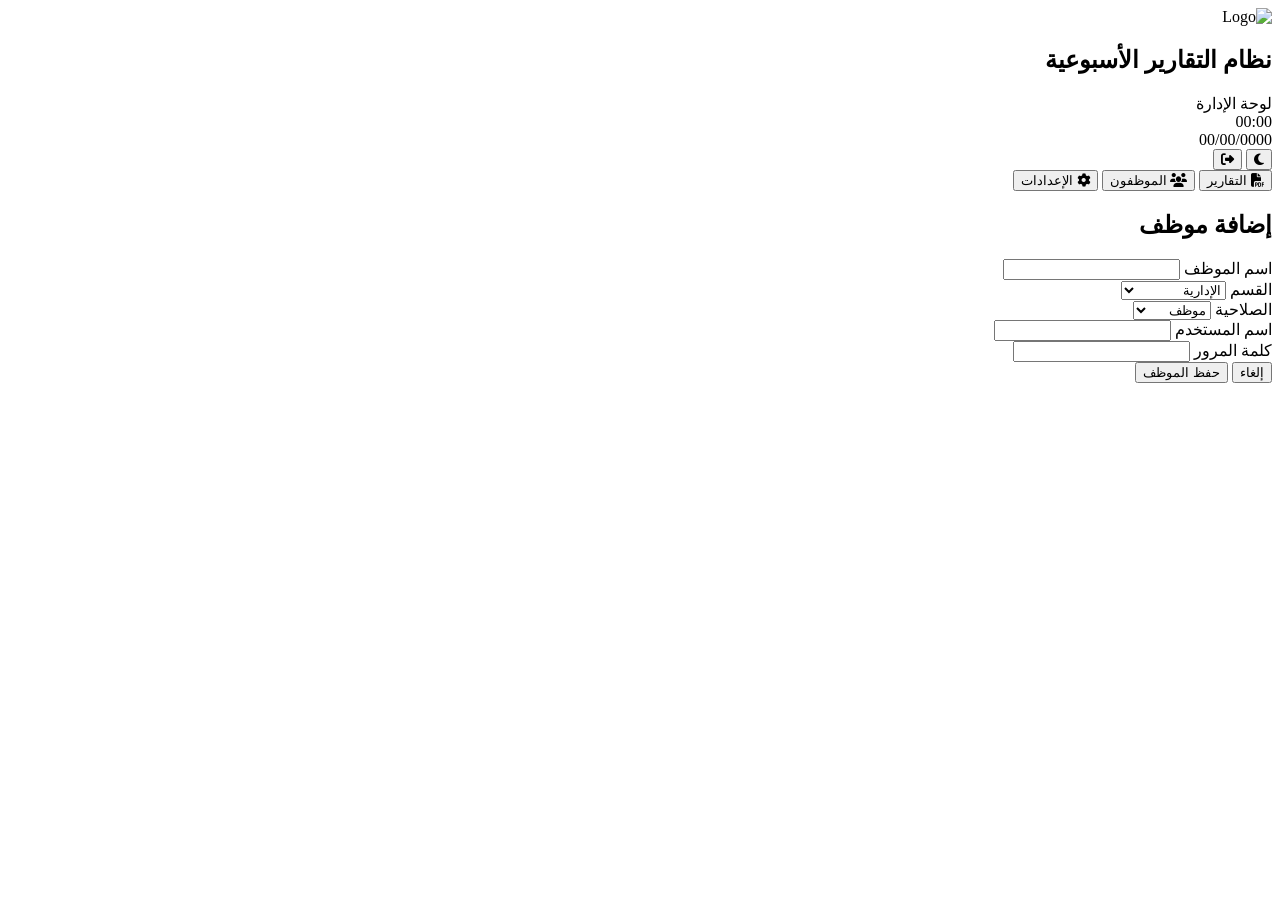
==== admin.html @ be296bed "Add files via upload" ====
<!DOCTYPE html>
<html lang="ar" dir="rtl">

<head>

    <meta charset="UTF-8">

    <meta name="viewport"
          content="width=device-width, initial-scale=1.0">

    <title>لوحة الإدارة</title>

    <link rel="preconnect"
          href="https://fonts.googleapis.com">

    <link rel="preconnect"
          href="https://fonts.gstatic.com"
          crossorigin>

    <link href="https://fonts.googleapis.com/css2?family=Cairo:wght@300;400;600;700;800&display=swap"
          rel="stylesheet">

    <link rel="stylesheet"
          href="https://cdnjs.cloudflare.com/ajax/libs/font-awesome/6.7.2/css/all.min.css">

    <link rel="stylesheet"
          href="css/variables.css">

    <link rel="stylesheet"
          href="css/theme.css">

    <link rel="stylesheet"
          href="css/animations.css">

    <link rel="stylesheet"
          href="css/admin.css">

<link rel="stylesheet" href="css/dialog.css">
<link rel="stylesheet" href="css/pdf-viewer.css">
</head>

<body>

<div class="dashboard">

    <!-- Header -->

    <header class="header">

        <div class="header-right">

            <img src="assets/logo.png"
                 class="logo"
                 alt="Logo">

            <div>

                <h2>

                    نظام التقارير الأسبوعية

                </h2>

                <span>

                    لوحة الإدارة

                </span>

            </div>

        </div>

        <div class="header-left">

            <div id="currentTime">

                00:00

            </div>

            <div id="currentDate">

                00/00/0000

            </div>

            <button id="themeBtn">

                <i class="fa-solid fa-moon"></i>

            </button>

            <button id="logoutBtn">

                <i class="fa-solid fa-right-from-bracket"></i>

            </button>

        </div>

    </header>

  <!-- Menu -->

<section class="menu">

    <button
        class="menu-card active"
        data-page="reports">

        <i class="fa-solid fa-file-pdf"></i>

        <span>

            التقارير

        </span>

    </button>

    <button
        class="menu-card"
        data-page="employees">

        <i class="fa-solid fa-users"></i>

        <span>

            الموظفون

        </span>

    </button>

    <button
        class="menu-card"
        data-page="settings">

        <i class="fa-solid fa-gear"></i>

        <span>

            الإعدادات

        </span>

    </button>

</section>

    <!-- Content -->

    <main
        id="content">

    </main>

</div>

<script src="js/config.js"></script>

<script src="js/storage.js"></script>

<script src="js/api.js"></script>
    
<script src="js/admin.js"></script>

<div class="modal" id="employeeModal">

    <div class="modal-card">

        <h2 class="modal-title">

            إضافة موظف

        </h2>

        <div class="form-grid">

            <div class="form-group full">

                <label>

                    اسم الموظف

                </label>

                <input
                    id="empName"
                    type="text">

            </div>

            <div class="form-group">

                <label>

                    القسم

                </label>

                <select id="empDepartment">

                    <option>الإدارية</option>

                    <option>المالية</option>

                    <option>الإعلامية</option>

                    <option>قسم الدعوة</option>
                    
                    <option>الجاليات</option>

                    <option>القسم النسائي</option>

                    <option>مركز غيم</option>
                </select>

            </div>

            <div class="form-group">

                <label>

                    الصلاحية

                </label>

                <select id="empRole">

    <option value="employee">

        موظف

    </option>

    <option value="manager">

        مدير قسم

    </option>

    <option value="admin">

        مدير عام

    </option>

</select>

            </div>

            <div class="form-group">

                <label>

                    اسم المستخدم

                </label>

                <input
                    id="empUsername"
                    type="text">

            </div>

            <div class="form-group">

                <label>

                    كلمة المرور

                </label>

                <input
                    id="empPassword"
                    type="password">

            </div>

        </div>

        <div class="modal-actions">

            <button
                class="cancel-btn"
                id="closeModal">

                إلغاء

            </button>

            <button
                class="save-btn"
                id="saveEmployee">

                حفظ الموظف

            </button>

        </div>

    </div>

</div> 
<script src="js/ui.js"></script>
<script src="js/dialog.js"></script>
<script src="js/pdf-viewer.js"></script>
</body>

</html>
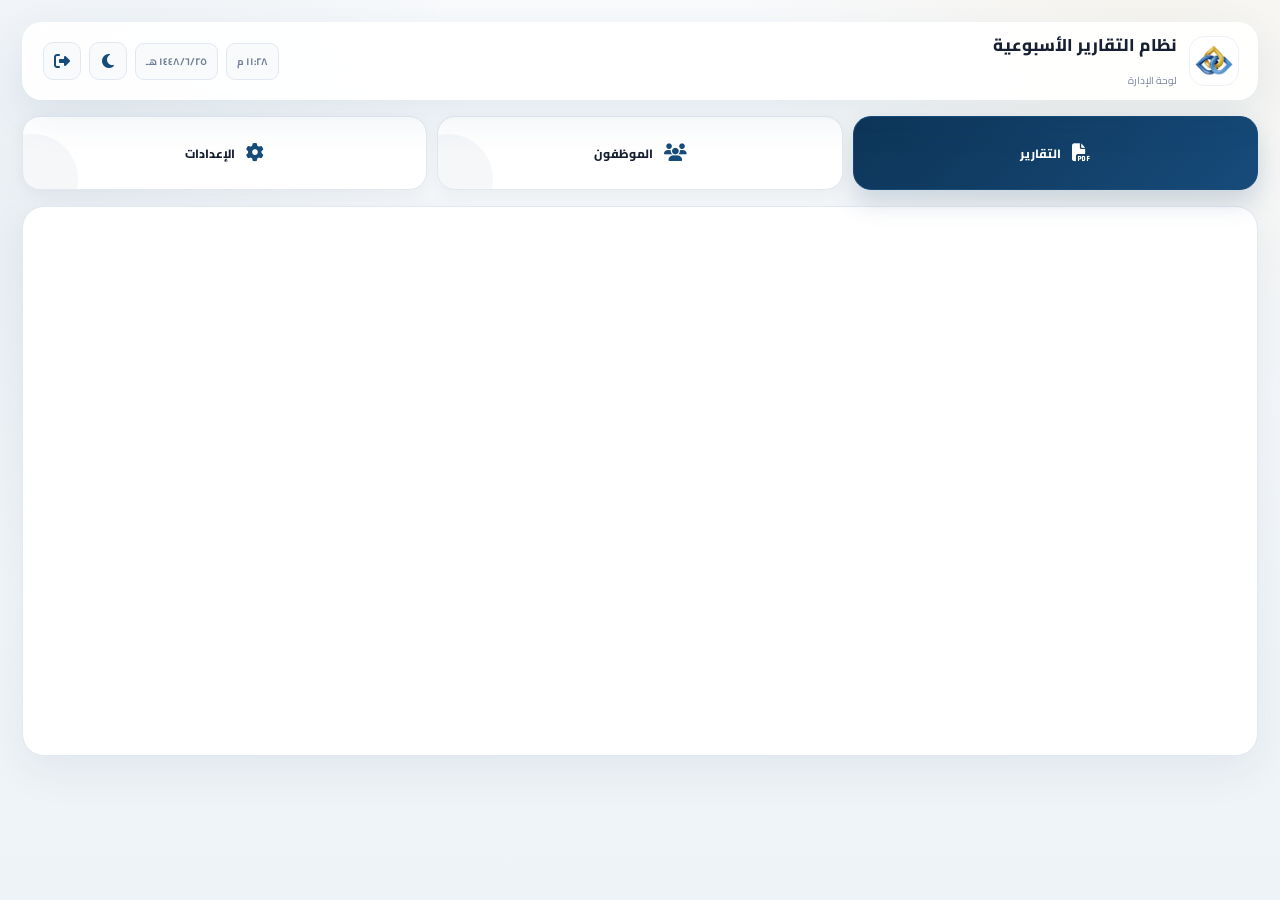
==== commit 890ea0ba: "Apply modern visual layer to admin dashboard" ====
--- a/admin.html
+++ b/admin.html
@@ -1,312 +1,27 @@
 <!DOCTYPE html>
 <html lang="ar" dir="rtl">
-
 <head>
-
-    <meta charset="UTF-8">
-
-    <meta name="viewport"
-          content="width=device-width, initial-scale=1.0">
-
-    <title>لوحة الإدارة</title>
-
-    <link rel="preconnect"
-          href="https://fonts.googleapis.com">
-
-    <link rel="preconnect"
-          href="https://fonts.gstatic.com"
-          crossorigin>
-
-    <link href="https://fonts.googleapis.com/css2?family=Cairo:wght@300;400;600;700;800&display=swap"
-          rel="stylesheet">
-
-    <link rel="stylesheet"
-          href="https://cdnjs.cloudflare.com/ajax/libs/font-awesome/6.7.2/css/all.min.css">
-
-    <link rel="stylesheet"
-          href="css/variables.css">
-
-    <link rel="stylesheet"
-          href="css/theme.css">
-
-    <link rel="stylesheet"
-          href="css/animations.css">
-
-    <link rel="stylesheet"
-          href="css/admin.css">
-
-<link rel="stylesheet" href="css/dialog.css">
-<link rel="stylesheet" href="css/pdf-viewer.css">
+<meta charset="UTF-8">
+<meta name="viewport" content="width=device-width, initial-scale=1.0">
+<title>لوحة الإدارة</title>
+<link rel="preconnect" href="https://fonts.googleapis.com"><link rel="preconnect" href="https://fonts.gstatic.com" crossorigin>
+<link href="https://fonts.googleapis.com/css2?family=Cairo:wght@300;400;600;700;800&display=swap" rel="stylesheet">
+<link rel="stylesheet" href="https://cdnjs.cloudflare.com/ajax/libs/font-awesome/6.7.2/css/all.min.css">
+<link rel="stylesheet" href="css/variables.css"><link rel="stylesheet" href="css/theme.css"><link rel="stylesheet" href="css/animations.css"><link rel="stylesheet" href="css/admin.css"><link rel="stylesheet" href="css/app-modern.css"><link rel="stylesheet" href="css/dialog.css"><link rel="stylesheet" href="css/pdf-viewer.css">
 </head>
-
 <body>
-
 <div class="dashboard">
-
-    <!-- Header -->
-
-    <header class="header">
-
-        <div class="header-right">
-
-            <img src="assets/logo.png"
-                 class="logo"
-                 alt="Logo">
-
-            <div>
-
-                <h2>
-
-                    نظام التقارير الأسبوعية
-
-                </h2>
-
-                <span>
-
-                    لوحة الإدارة
-
-                </span>
-
-            </div>
-
-        </div>
-
-        <div class="header-left">
-
-            <div id="currentTime">
-
-                00:00
-
-            </div>
-
-            <div id="currentDate">
-
-                00/00/0000
-
-            </div>
-
-            <button id="themeBtn">
-
-                <i class="fa-solid fa-moon"></i>
-
-            </button>
-
-            <button id="logoutBtn">
-
-                <i class="fa-solid fa-right-from-bracket"></i>
-
-            </button>
-
-        </div>
-
-    </header>
-
-  <!-- Menu -->
-
+<header class="header">
+<div class="header-right"><img src="assets/logo.png" class="logo" alt="Logo"><div><h2>نظام التقارير الأسبوعية</h2><span>لوحة الإدارة</span></div></div>
+<div class="header-left"><div id="currentTime">00:00</div><div id="currentDate">00/00/0000</div><button id="themeBtn"><i class="fa-solid fa-moon"></i></button><button id="logoutBtn"><i class="fa-solid fa-right-from-bracket"></i></button></div>
+</header>
 <section class="menu">
-
-    <button
-        class="menu-card active"
-        data-page="reports">
-
-        <i class="fa-solid fa-file-pdf"></i>
-
-        <span>
-
-            التقارير
-
-        </span>
-
-    </button>
-
-    <button
-        class="menu-card"
-        data-page="employees">
-
-        <i class="fa-solid fa-users"></i>
-
-        <span>
-
-            الموظفون
-
-        </span>
-
-    </button>
-
-    <button
-        class="menu-card"
-        data-page="settings">
-
-        <i class="fa-solid fa-gear"></i>
-
-        <span>
-
-            الإعدادات
-
-        </span>
-
-    </button>
-
+<button class="menu-card active" data-page="reports"><i class="fa-solid fa-file-pdf"></i><span>التقارير</span></button>
+<button class="menu-card" data-page="employees"><i class="fa-solid fa-users"></i><span>الموظفون</span></button>
+<button class="menu-card" data-page="settings"><i class="fa-solid fa-gear"></i><span>الإعدادات</span></button>
 </section>
-
-    <!-- Content -->
-
-    <main
-        id="content">
-
-    </main>
-
+<main id="content"></main>
 </div>
-
-<script src="js/config.js"></script>
-
-<script src="js/storage.js"></script>
-
-<script src="js/api.js"></script>
-    
-<script src="js/admin.js"></script>
-
-<div class="modal" id="employeeModal">
-
-    <div class="modal-card">
-
-        <h2 class="modal-title">
-
-            إضافة موظف
-
-        </h2>
-
-        <div class="form-grid">
-
-            <div class="form-group full">
-
-                <label>
-
-                    اسم الموظف
-
-                </label>
-
-                <input
-                    id="empName"
-                    type="text">
-
-            </div>
-
-            <div class="form-group">
-
-                <label>
-
-                    القسم
-
-                </label>
-
-                <select id="empDepartment">
-
-                    <option>الإدارية</option>
-
-                    <option>المالية</option>
-
-                    <option>الإعلامية</option>
-
-                    <option>قسم الدعوة</option>
-                    
-                    <option>الجاليات</option>
-
-                    <option>القسم النسائي</option>
-
-                    <option>مركز غيم</option>
-                </select>
-
-            </div>
-
-            <div class="form-group">
-
-                <label>
-
-                    الصلاحية
-
-                </label>
-
-                <select id="empRole">
-
-    <option value="employee">
-
-        موظف
-
-    </option>
-
-    <option value="manager">
-
-        مدير قسم
-
-    </option>
-
-    <option value="admin">
-
-        مدير عام
-
-    </option>
-
-</select>
-
-            </div>
-
-            <div class="form-group">
-
-                <label>
-
-                    اسم المستخدم
-
-                </label>
-
-                <input
-                    id="empUsername"
-                    type="text">
-
-            </div>
-
-            <div class="form-group">
-
-                <label>
-
-                    كلمة المرور
-
-                </label>
-
-                <input
-                    id="empPassword"
-                    type="password">
-
-            </div>
-
-        </div>
-
-        <div class="modal-actions">
-
-            <button
-                class="cancel-btn"
-                id="closeModal">
-
-                إلغاء
-
-            </button>
-
-            <button
-                class="save-btn"
-                id="saveEmployee">
-
-                حفظ الموظف
-
-            </button>
-
-        </div>
-
-    </div>
-
-</div> 
-<script src="js/ui.js"></script>
-<script src="js/dialog.js"></script>
-<script src="js/pdf-viewer.js"></script>
-</body>
-
-</html>
+<script src="js/config.js"></script><script src="js/storage.js"></script><script src="js/api.js"></script><script src="js/admin.js"></script><script src="js/ui.js"></script><script src="js/dialog.js"></script><script src="js/pdf-viewer.js"></script>
+<div class="modal" id="employeeModal"><div class="modal-card"><h2 class="modal-title">إضافة موظف</h2><div class="form-grid"><div class="form-group full"><label>اسم الموظف</label><input id="empName" type="text"></div><div class="form-group"><label>القسم</label><select id="empDepartment"><option>الإدارية</option><option>المالية</option><option>الإعلامية</option><option>قسم الدعوة</option><option>الجاليات</option><option>القسم النسائي</option><option>مركز غيم</option></select></div><div class="form-group"><label>الصلاحية</label><select id="empRole"><option value="employee">موظف</option><option value="manager">مدير قسم</option><option value="admin">مدير عام</option></select></div><div class="form-group"><label>اسم المستخدم</label><input id="empUsername" type="text"></div><div class="form-group"><label>كلمة المرور</label><input id="empPassword" type="password"></div></div><div class="modal-actions"><button class="cancel-btn" id="closeModal">إلغاء</button><button class="save-btn" id="saveEmployee">حفظ الموظف</button></div></div></div>
+</body></html>
--- a/css/variables.css
+++ b/css/variables.css
@@ -0,0 +1,38 @@
+:root{
+  --primary:#174b7a;
+  --primary-light:#2f6fa7;
+  --primary-dark:#0d3457;
+  --secondary:#0e7490;
+  --accent:#d9a441;
+  --success:#15803d;
+  --warning:#b7791f;
+  --danger:#c62828;
+  --info:#087ea4;
+
+  --background:#f4f7fb;
+  --surface:#ffffff;
+  --surface-2:#f8fafc;
+  --surface-3:#eef4f8;
+  --border:#e2e8f0;
+
+  --text:#172033;
+  --text-light:#718096;
+  --text-muted:#9aa6b5;
+  --text-white:#fff;
+
+  --radius-xs:8px;
+  --radius-sm:12px;
+  --radius-md:16px;
+  --radius-lg:22px;
+  --radius-xl:30px;
+
+  --shadow-sm:0 4px 16px rgba(23,32,51,.05);
+  --shadow-md:0 12px 32px rgba(23,32,51,.08);
+  --shadow-lg:0 24px 70px rgba(23,32,51,.14);
+
+  --transition:.24s ease;
+  --transition-fast:.16s ease;
+
+  --container:1400px;
+  --header-height:76px;
+}
--- a/css/theme.css
+++ b/css/theme.css
@@ -0,0 +1,16 @@
+*{box-sizing:border-box}
+html{scroll-behavior:smooth}
+body{margin:0;font-family:"Cairo",sans-serif;background:var(--background);color:var(--text);direction:rtl;min-height:100vh;-webkit-font-smoothing:antialiased;text-rendering:optimizeLegibility}
+a{text-decoration:none;color:inherit}
+button,input,select,textarea{font:inherit}
+button{border:0;outline:0;cursor:pointer}
+img{display:block;max-width:100%}
+::selection{background:rgba(23,75,122,.18);color:var(--primary-dark)}
+:focus-visible{outline:3px solid rgba(23,75,122,.18);outline-offset:2px}
+::-webkit-scrollbar{width:8px;height:8px}
+::-webkit-scrollbar-track{background:#eef2f6}
+::-webkit-scrollbar-thumb{background:#b9c6d3;border-radius:99px}
+::-webkit-scrollbar-thumb:hover{background:#8fa1b3}
+body.dark{--background:#0d1726;--surface:#132238;--surface-2:#18283d;--surface-3:#1d3048;--border:#29405a;--text:#f3f7fb;--text-light:#b6c2d0;--text-muted:#8d9caf;--shadow-sm:0 4px 18px rgba(0,0,0,.18);--shadow-md:0 14px 36px rgba(0,0,0,.25)}
+body.dark .header,body.dark #content,body.dark .menu-card,body.dark .employee-header,body.dark .card,body.dark .modal-card,body.dark table{background:var(--surface)}
+body.dark input,body.dark select{background:var(--surface-2)!important;color:var(--text)!important;border-color:var(--border)!important}
--- a/css/animations.css
+++ b/css/animations.css
@@ -0,0 +1 @@
+@keyframes fadeIn{from{opacity:0}to{opacity:1}}@keyframes fadeUp{from{opacity:0;transform:translateY(18px)}to{opacity:1;transform:none}}@keyframes zoomIn{from{opacity:0;transform:scale(.97)}to{opacity:1;transform:scale(1)}}.fade-in{animation:fadeIn .45s ease both}.fade-up{animation:fadeUp .5s ease both}.zoom-in{animation:zoomIn .3s ease both}.float{animation:float 4s ease-in-out infinite}@keyframes float{0%,100%{transform:translateY(0)}50%{transform:translateY(-6px)}}@keyframes rotate{to{transform:rotate(360deg)}}.spinner{width:20px;height:20px;border:3px solid #ffffff55;border-top-color:#fff;border-radius:50%;animation:rotate .8s linear infinite}.hover-up{transition:var(--transition)}.hover-up:hover{transform:translateY(-3px)}.ripple{position:relative;overflow:hidden}
--- a/css/admin.css
+++ b/css/admin.css
@@ -0,0 +1,64 @@
+/* Premium dashboard skin - existing JS/API selectors are preserved */
+.dashboard{width:100%;min-height:100vh;padding:22px;background:linear-gradient(180deg,#f7f9fc,#f1f5f9)}
+.header{height:78px;background:rgba(255,255,255,.92);backdrop-filter:blur(16px);border:1px solid rgba(226,232,240,.9);border-radius:20px;display:flex;justify-content:space-between;align-items:center;padding:0 18px 0 20px;box-shadow:var(--shadow-sm);margin-bottom:16px;position:sticky;top:12px;z-index:50}
+.header-right{display:flex;align-items:center;gap:12px;min-width:0}
+.header-right .logo{width:50px;height:50px;border-radius:15px;object-fit:contain;background:#fff;padding:5px;border:1px solid #edf1f5}
+.header-right h2{font-size:17px;font-weight:800;color:var(--text);margin:0 0 2px}
+.header-right span{font-size:10px;color:var(--text-light)}
+.header-left{display:flex;align-items:center;gap:8px}
+.header-left div{font-size:10px;font-weight:700;color:var(--text-light);padding:8px 10px;background:var(--surface-2);border:1px solid var(--border);border-radius:9px}
+.header-left button{width:38px;height:38px;border-radius:10px;background:var(--surface-2);color:var(--primary);border:1px solid var(--border);transition:var(--transition)}
+.header-left button:hover{background:var(--primary);color:#fff;transform:translateY(-1px)}
+.menu{display:grid;grid-template-columns:repeat(3,1fr);gap:10px;margin-bottom:16px}
+.menu-card{min-height:74px;background:var(--surface);border:1px solid var(--border);border-radius:15px;padding:12px 18px;cursor:pointer;transition:var(--transition);box-shadow:var(--shadow-sm);display:flex;align-items:center;justify-content:center;gap:11px;color:var(--text)}
+.menu-card i{font-size:18px;color:var(--primary);transition:var(--transition)}
+.menu-card span{font-size:12px;font-weight:800}
+.menu-card:hover{transform:translateY(-2px);box-shadow:var(--shadow-md);border-color:#cbd8e5}
+.menu-card.active{background:linear-gradient(135deg,#0d3457,#174b7a);border-color:#174b7a;box-shadow:0 12px 26px rgba(23,75,122,.2)}
+.menu-card.active i,.menu-card.active span{color:#fff}
+#content{background:var(--surface);border:1px solid var(--border);border-radius:18px;min-height:550px;padding:24px;box-shadow:var(--shadow-sm);animation:contentIn .3s ease}
+@keyframes contentIn{from{opacity:.4;transform:translateY(5px)}to{opacity:1;transform:none}}
+.section-title{display:flex;justify-content:space-between;align-items:center;gap:12px;margin-bottom:20px}
+.section-title h2{display:flex;align-items:center;gap:9px;font-size:19px;margin:0;color:var(--text)}
+.section-title h2 i{color:var(--primary);font-size:17px}
+.primary-btn{background:linear-gradient(135deg,#0d3457,#174b7a);color:#fff;padding:11px 16px;border-radius:10px;font-size:11px;font-weight:800;box-shadow:0 8px 18px rgba(23,75,122,.16);transition:var(--transition)}
+.primary-btn:hover{transform:translateY(-1px)}
+.filters{display:grid;grid-template-columns:1.4fr 1fr 1fr;gap:9px;margin-bottom:15px}
+.filters input,.filters select{height:42px;border:1px solid var(--border);border-radius:10px;padding:0 12px;background:var(--surface-2);color:var(--text);font-size:11px;outline:0}
+.filters input:focus,.filters select:focus{border-color:#174b7a;box-shadow:0 0 0 3px rgba(23,75,122,.07)}
+.table-container{width:100%;overflow:auto;border:1px solid var(--border);border-radius:14px;margin-top:14px}
+table{width:100%;border-collapse:separate;border-spacing:0;background:var(--surface);min-width:760px}
+thead{background:#f4f7fa;color:#526174}
+thead th{padding:12px 13px;font-size:10px;font-weight:800;text-align:right;white-space:nowrap;border-bottom:1px solid var(--border)}
+tbody td{padding:12px 13px;text-align:right;border-bottom:1px solid #edf1f5;color:var(--text);font-size:10px}
+tbody tr:last-child td{border-bottom:0}
+tbody tr{transition:var(--transition-fast)}
+tbody tr:hover{background:#f8fbfd}
+.status{display:inline-flex;align-items:center;gap:5px;padding:5px 9px;border-radius:99px;font-size:9px;font-weight:800}
+.status.active{background:#eaf8ef;color:#15743a}.status.stop{background:#fff0f0;color:#c62828}
+.actions{display:flex;gap:6px}
+.icon-btn{width:32px;height:32px;border-radius:9px;color:#fff;transition:var(--transition)}
+.edit-btn{background:#2867a1}.edit-btn:hover{transform:translateY(-1px)}
+.delete-btn{width:32px;height:32px;border:0;border-radius:9px;background:#fff1f1;color:#c62828;display:inline-flex;align-items:center;justify-content:center;transition:var(--transition);cursor:pointer}
+.delete-btn:hover{background:#c62828;color:#fff}
+.view-btn{display:inline-flex;align-items:center;justify-content:center;padding:6px 10px;border-radius:8px;background:#eef5fa;color:#174b7a;font-size:9px;font-weight:800}
+.empty-card{min-height:300px;display:flex;flex-direction:column;justify-content:center;align-items:center;text-align:center;gap:12px;color:var(--text-light)}
+.empty-card i{font-size:54px;color:#9ab0c2}
+.settings-grid{display:grid;grid-template-columns:repeat(3,1fr);gap:12px}
+.setting-card{background:var(--surface-2);border:1px solid var(--border);padding:16px;border-radius:13px;display:flex;flex-direction:column;gap:8px}
+.setting-card label{font-size:11px;font-weight:800;color:var(--text)}
+.setting-card input,.setting-card select{height:44px;border:1px solid var(--border);border-radius:10px;padding:0 11px;font-size:11px;background:var(--surface);color:var(--text)}
+.modal{position:fixed;inset:0;background:rgba(8,22,39,.48);backdrop-filter:blur(8px);display:flex;justify-content:center;align-items:center;opacity:0;visibility:hidden;transition:.25s;z-index:9999;padding:16px}
+.modal.show{opacity:1;visibility:visible}
+.modal-card{width:540px;max-width:100%;background:#fff;border-radius:20px;padding:24px;box-shadow:var(--shadow-lg);animation:zoomIn .25s}
+.modal-title{font-size:19px;font-weight:800;margin:0 0 20px;color:#172033}
+.form-grid{display:grid;grid-template-columns:1fr 1fr;gap:12px}
+.form-group{display:flex;flex-direction:column;gap:6px}.form-group.full{grid-column:1/-1}.form-group label{font-size:11px;font-weight:800;color:#435066}
+.form-group input,.form-group select{height:45px;border:1px solid #dce4ec;border-radius:10px;padding:0 11px;font-size:11px;outline:0;background:#fbfcfd}
+.form-group input:focus,.form-group select:focus{border-color:#174b7a;box-shadow:0 0 0 3px rgba(23,75,122,.07)}
+.modal-actions{display:flex;justify-content:flex-end;gap:8px;margin-top:20px}
+.cancel-btn,.save-btn{height:42px;padding:0 16px;border-radius:10px;font-size:11px;font-weight:800;cursor:pointer}
+.cancel-btn{background:#eef2f5;color:#526174}.save-btn{background:#174b7a;color:#fff}
+@media(max-width:900px){.dashboard{padding:14px}.header{height:auto;min-height:72px;padding:12px;position:relative}.header-right h2{font-size:14px}.header-left div{display:none}.menu{grid-template-columns:1fr 1fr}.menu-card{min-height:62px}.settings-grid{grid-template-columns:1fr 1fr}.filters{grid-template-columns:1fr 1fr}}
+@media(max-width:560px){.dashboard{padding:10px}.header{border-radius:15px}.header-right .logo{width:43px;height:43px}.header-left{gap:5px}.menu{grid-template-columns:1fr 1fr;gap:7px}.menu-card{padding:9px 8px;min-height:58px}.menu-card i{font-size:16px}.menu-card span{font-size:10px}#content{padding:15px;border-radius:15px}.section-title{align-items:flex-start;flex-direction:column}.section-title h2{font-size:17px}.primary-btn{width:100%}.filters{grid-template-columns:1fr}.settings-grid{grid-template-columns:1fr}.form-grid{grid-template-columns:1fr}.form-group.full{grid-column:auto}.modal-card{padding:18px;border-radius:16px}}
+body.dark .header,body.dark #content,body.dark .menu-card{background:var(--surface)}body.dark thead{background:var(--surface-2)}body.dark tbody tr:hover{background:var(--surface-2)}
--- a/css/app-modern.css
+++ b/css/app-modern.css
@@ -0,0 +1,39 @@
+/* Reports System — Modern UI layer. Presentation only: no API/data behavior changes. */
+:root{--ui-primary:#174b7a;--ui-primary-2:#0b3558;--ui-accent:#d9a441;--ui-ink:#142235;--ui-muted:#718096;--ui-line:#e5ebf2;--ui-bg:#f3f6fa;--ui-card:rgba(255,255,255,.92);--ui-shadow:0 14px 45px rgba(20,45,70,.08);--ui-shadow-hover:0 20px 55px rgba(20,45,70,.13)}
+html{background:var(--ui-bg)}body{font-family:"Cairo",sans-serif;-webkit-font-smoothing:antialiased}
+/* Shared dashboard polish */
+.dashboard{background:radial-gradient(circle at 90% 0%,rgba(217,164,65,.07),transparent 28%),radial-gradient(circle at 5% 20%,rgba(23,75,122,.06),transparent 30%),linear-gradient(180deg,#f8fafc,#eef3f7)!important}
+.dashboard .header{border-color:rgba(255,255,255,.75)!important;box-shadow:0 16px 45px rgba(23,75,122,.09)!important}
+.dashboard .menu-card{position:relative;overflow:hidden;border-radius:18px!important}
+.dashboard .menu-card:after{content:"";position:absolute;inset:auto auto -35px -35px;width:90px;height:90px;border-radius:50%;background:rgba(23,75,122,.045);pointer-events:none}
+.dashboard #content{border-radius:22px!important;box-shadow:0 14px 45px rgba(20,45,70,.065)!important}
+.dashboard .section-title{padding-bottom:15px;border-bottom:1px solid #edf1f5}
+.dashboard .table-container{box-shadow:0 7px 22px rgba(20,45,70,.035)}
+.dashboard table tbody tr{transition:background .18s ease,transform .18s ease}
+.dashboard table tbody tr:hover{transform:translateX(-1px)}
+.dashboard .modal-card{border:1px solid rgba(255,255,255,.8);box-shadow:0 30px 90px rgba(8,25,42,.2)!important}
+/* Employee */
+.employee-container{position:relative}
+.employee-container:before{content:"";position:fixed;z-index:-1;width:520px;height:520px;border-radius:50%;top:-250px;left:-180px;background:rgba(23,75,122,.055);filter:blur(2px);pointer-events:none}
+.employee-header{box-shadow:0 18px 55px rgba(23,75,122,.16)!important;border:1px solid rgba(255,255,255,.15)!important}
+.employee-welcome,.employee-stats .stat-card,.employee-container .card{box-shadow:0 10px 35px rgba(20,45,70,.055)!important}
+.employee-welcome{border-color:#e7edf3!important}
+.employee-container .card{border-color:#e3eaf1!important}
+.employee-container .upload-box{background:linear-gradient(145deg,#fbfdff,#f5f9fc)!important}
+.employee-container .upload-box:hover{box-shadow:inset 0 0 0 1px rgba(23,75,122,.06),0 10px 28px rgba(23,75,122,.07)}
+.employee-container #uploadBtn{background:linear-gradient(135deg,#0a3153,#1b5b8f)!important}
+.employee-container .reports-tools input:focus,.employee-container .reports-tools select:focus{box-shadow:0 0 0 4px rgba(23,75,122,.08)!important}
+.employee-container .report-item{box-shadow:0 4px 16px rgba(20,45,70,.025)}
+.employee-container .report-item:hover{box-shadow:0 9px 24px rgba(20,45,70,.065)!important}
+/* Login */
+.login-wrapper{background:radial-gradient(circle at 15% 15%,rgba(217,164,65,.13),transparent 24%),linear-gradient(135deg,#06182b,#0d3457 55%,#174b7a)!important}
+.login-wrapper:before{opacity:.65}
+.login-brand .brand-content{animation:modernBrandIn .65s ease both}
+.login-card{box-shadow:-35px 0 100px rgba(0,0,0,.2)!important}
+.login-card .logo{transition:transform .25s ease,box-shadow .25s ease}.login-card .logo:hover{transform:translateY(-3px) rotate(-2deg);box-shadow:0 18px 38px rgba(23,75,122,.18)}
+.input-group input{transition:border-color .2s,box-shadow .2s,transform .2s!important}.input-group input:focus{transform:translateY(-1px)}
+.login-btn{position:relative;overflow:hidden}.login-btn:after{content:"";position:absolute;inset:0;background:linear-gradient(110deg,transparent 30%,rgba(255,255,255,.16) 50%,transparent 70%);transform:translateX(-120%);transition:transform .7s}.login-btn:hover:after{transform:translateX(120%)}
+@keyframes modernBrandIn{from{opacity:0;transform:translateY(18px)}to{opacity:1;transform:none}}
+/* Better touch targets and compact mobile navigation */
+@media(max-width:700px){.dashboard .header-left button{width:40px;height:40px}.dashboard .menu-card{min-height:62px}.dashboard #content{min-height:500px}.employee-container .card{box-shadow:0 7px 25px rgba(20,45,70,.045)!important}.login-card{box-shadow:none!important}}
+@media(prefers-reduced-motion:reduce){*,*:before,*:after{animation-duration:.01ms!important;animation-iteration-count:1!important;transition-duration:.01ms!important;scroll-behavior:auto!important}}
--- a/css/dialog.css
+++ b/css/dialog.css
@@ -0,0 +1 @@
+#siteDialogOverlay{position:fixed;inset:0;background:#05111e8a;backdrop-filter:blur(7px);display:flex;align-items:center;justify-content:center;padding:18px;z-index:11000;opacity:0;visibility:hidden;transition:.2s}#siteDialogOverlay.show{opacity:1;visibility:visible}.site-dialog{width:min(430px,100%);background:#fff;border:1px solid #e5ebf1;border-radius:20px;padding:24px;box-shadow:0 30px 90px #0003;transform:translateY(10px) scale(.98);transition:.2s}.show .site-dialog{transform:none}.site-dialog-icon{width:54px;height:54px;border-radius:16px;display:flex;align-items:center;justify-content:center;margin-bottom:14px;font-size:22px}.success{background:#eaf8ef;color:#16803d}.error{background:#fff0f0;color:#c62828}.warning{background:#fff7e6;color:#a96d00}.confirm{background:#eef5fa;color:#174b7a}.site-dialog h3{margin:0 0 7px;font-size:17px;color:#172033}.site-dialog p{margin:0;color:#718096;font-size:11px;line-height:1.9}.site-dialog-actions{display:flex;justify-content:flex-end;gap:8px;margin-top:20px}.site-dialog-actions button{height:40px;padding:0 16px;border-radius:10px;font-size:11px;font-weight:800;cursor:pointer}.dialog-cancel{background:#eef2f5;color:#526174}.dialog-ok{background:#174b7a;color:#fff}.dialog-danger{background:#c62828;color:#fff}
--- a/css/pdf-viewer.css
+++ b/css/pdf-viewer.css
@@ -0,0 +1 @@
+#pdfViewerOverlay{position:fixed;inset:0;background:#05111ebd;backdrop-filter:blur(9px);z-index:10000;display:flex;align-items:center;justify-content:center;padding:18px;opacity:0;visibility:hidden;transition:.2s}#pdfViewerOverlay.show{opacity:1;visibility:visible}.pdf-viewer{width:min(1200px,100%);height:min(92vh,900px);background:#101b2b;border-radius:20px;overflow:hidden;box-shadow:0 30px 100px #0006;display:flex;flex-direction:column}.pdf-toolbar{height:58px;display:flex;align-items:center;justify-content:space-between;padding:0 12px;background:#0b1727;color:#fff}.pdf-toolbar-title{display:flex;gap:9px;align-items:center;font-size:11px;font-weight:800;min-width:0}.pdf-toolbar-title i{color:#d9a441}.pdf-toolbar-title span{white-space:nowrap;overflow:hidden;text-overflow:ellipsis}.pdf-toolbar-actions{display:flex;gap:6px}.pdf-toolbar-btn{width:36px;height:36px;border-radius:9px;background:#ffffff0d;color:#d9e3ed;border:1px solid #ffffff10;cursor:pointer}.pdf-frame-wrap{flex:1;position:relative;background:#29384a}.pdf-frame{width:100%;height:100%;border:0;background:#fff}.pdf-loading{position:absolute;inset:0;display:flex;align-items:center;justify-content:center;color:#fff;font-size:12px;background:#29384a}.pdf-loading.hide{display:none}@media(max-width:600px){#pdfViewerOverlay{padding:0}.pdf-viewer{height:100vh;border-radius:0}}
